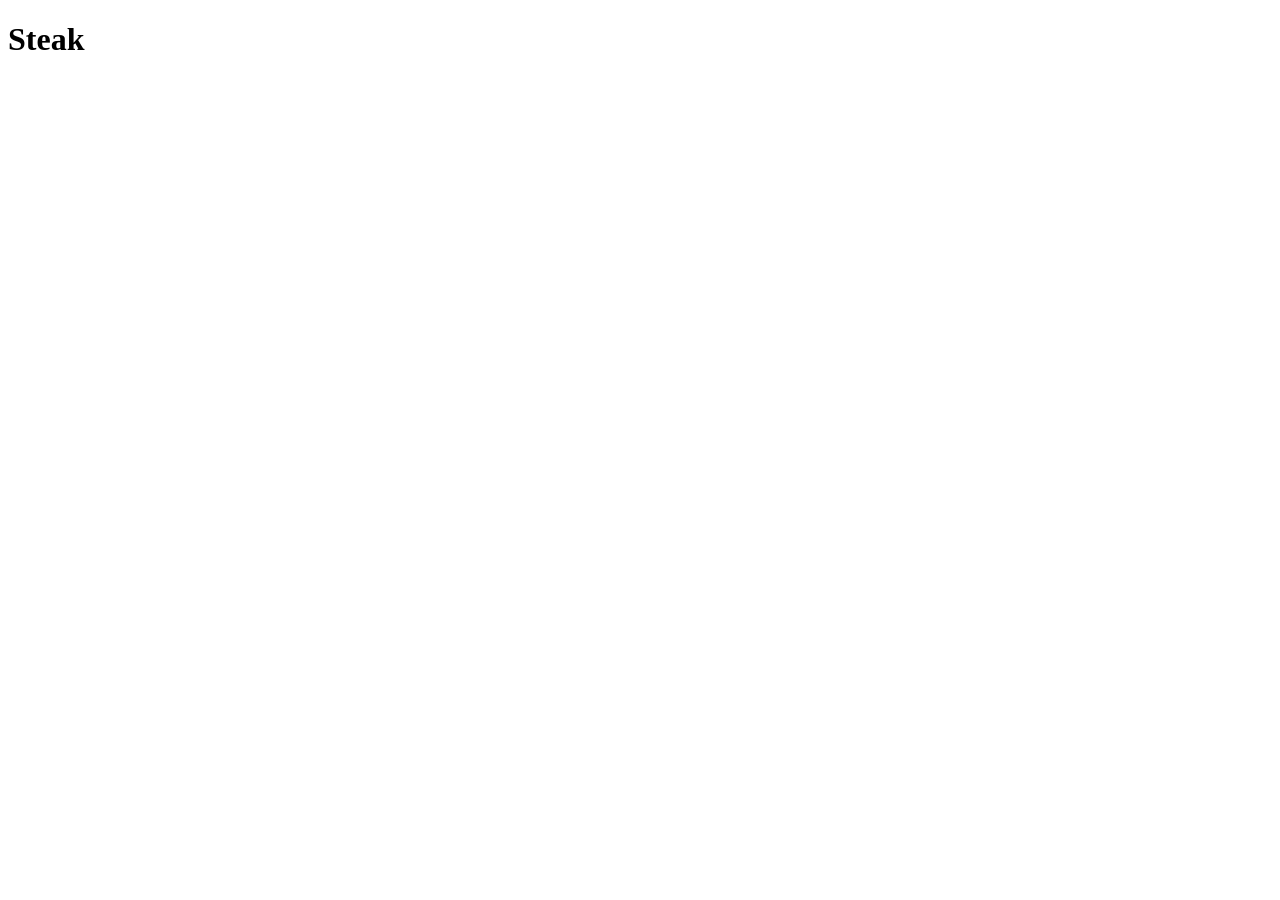
==== recipes/steak.html @ ee1a4886 "Added the first recipe Added the Steak recipe and placed it in a new 'recipes' directory. Also added" ====
<!DOCTYPE html>
<html lang="en">
<head>
    <meta charset="UTF-8">
    <meta name="viewport" content="width=device-width, initial-scale=1.0">
    <title>Steak</title>
</head>
<body>
    <h1>Steak</h1>
</body>
</html>
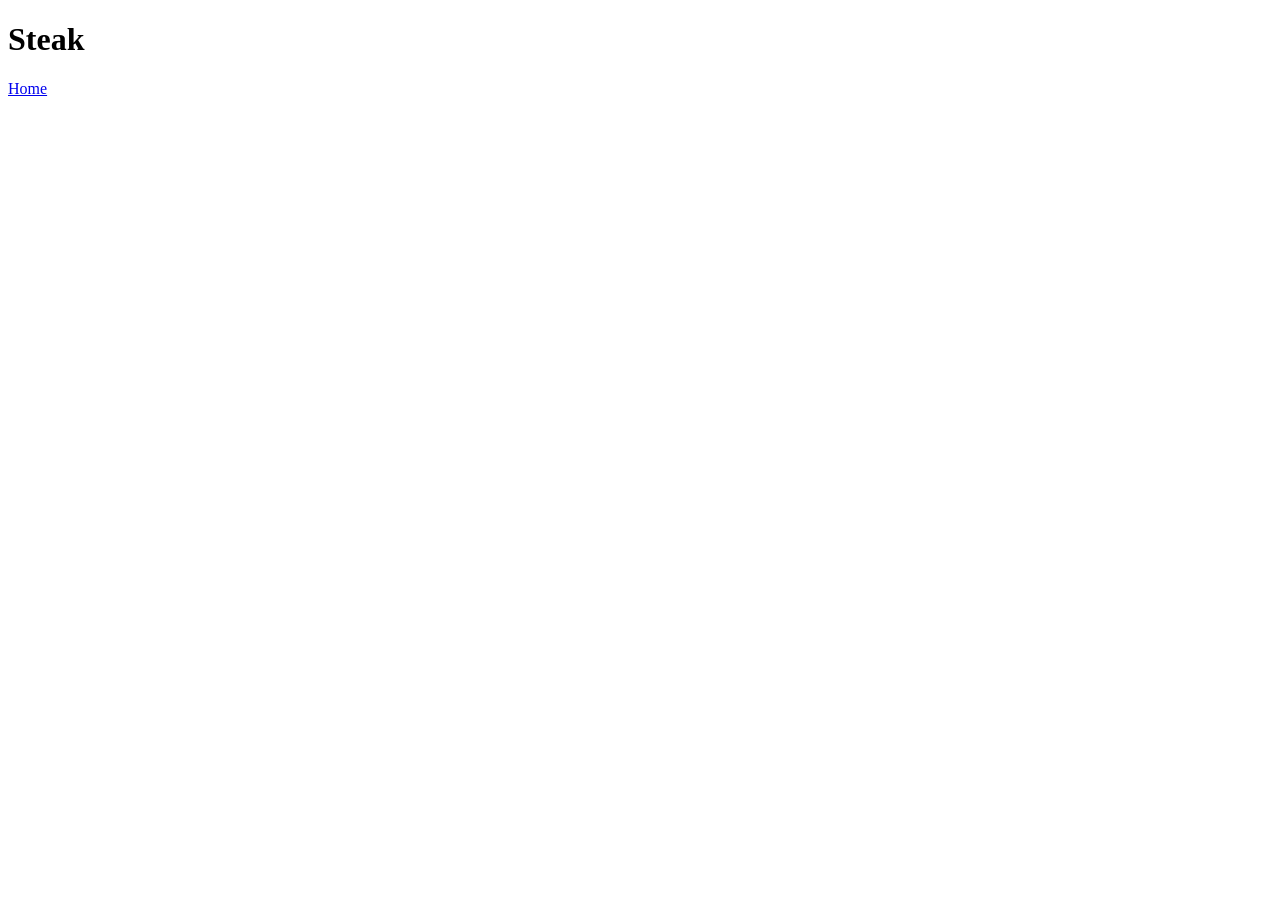
==== commit 4d39eef6: "Added a Home link to the Steak recipe" ====
--- a/recipes/steak.html
+++ b/recipes/steak.html
@@ -7,5 +7,7 @@
 </head>
 <body>
     <h1>Steak</h1>
+
+    <a href="../index.html">Home</a>
 </body>
 </html>
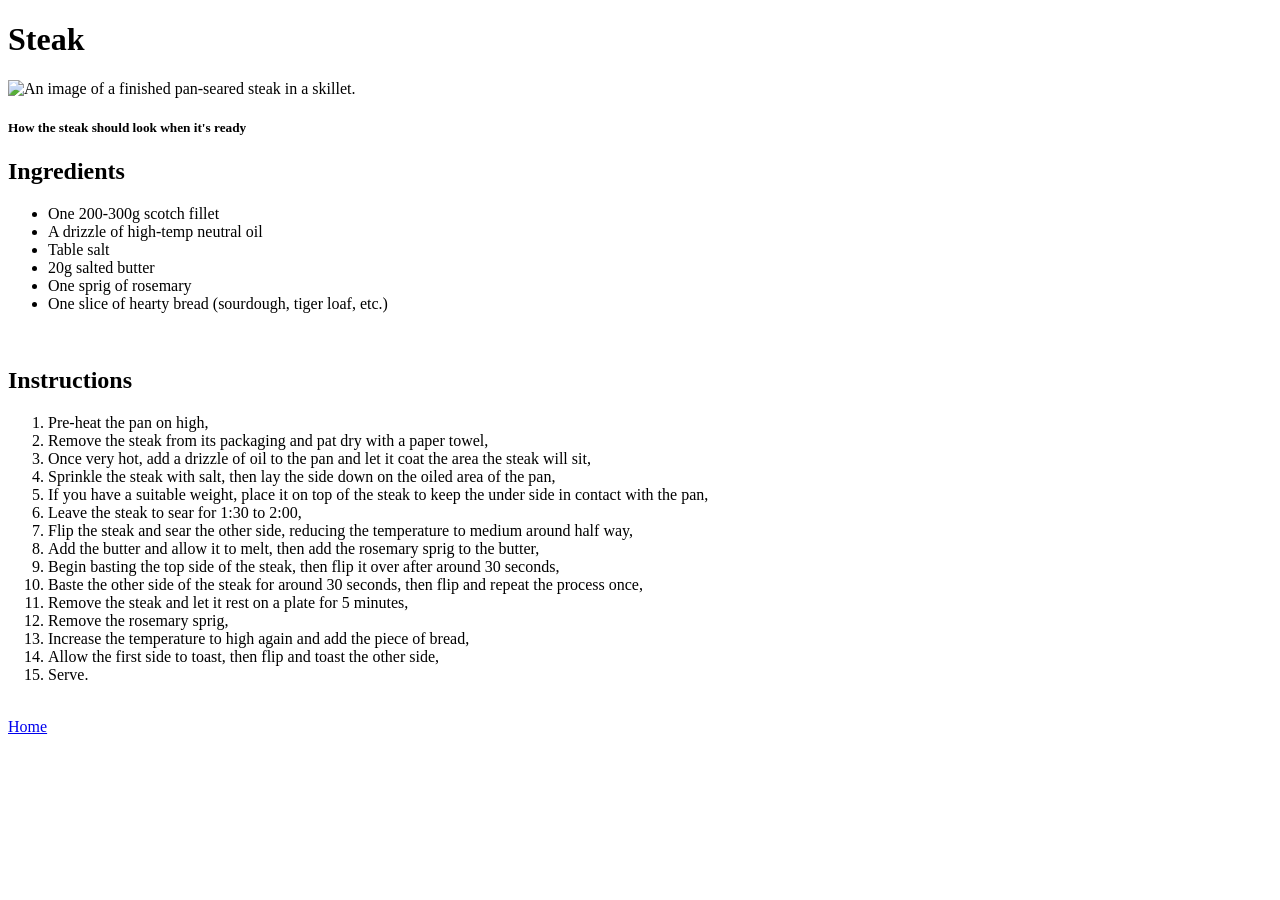
==== commit 89096a73: "Updated the steak recipe Filled out the steak recipe with an example image, a list of ingredients, a" ====
--- a/recipes/steak.html
+++ b/recipes/steak.html
@@ -7,7 +7,38 @@
 </head>
 <body>
     <h1>Steak</h1>
-
+    <!-- TODO: Set the size of the image so the content does jump as it loads -->
+    <img src="https://upload.wikimedia.org/wikipedia/commons/6/60/Crowd_Cow_seared_steak_in_a_cast_iron_pan.jpg?_=20210119085800" alt="An image of a finished pan-seared steak in a skillet.">
+    <h5>How the steak should look when it's ready</h5>
+    <h2>Ingredients</h2>
+    <ul>
+	<li>One 200-300g scotch fillet</li>
+	<li>A drizzle of high-temp neutral oil</li>
+	<li>Table salt</li>
+	<li>20g salted butter</li>
+	<li>One sprig of rosemary</li>
+	<li>One slice of hearty bread (sourdough, tiger loaf, etc.)</li>
+    </ul>
+    <br>
+    <h2>Instructions</h2>
+    <ol>
+	<li>Pre-heat the pan on high,</li>
+	<li>Remove the steak from its packaging and pat dry with a paper towel,</li>
+	<li>Once very hot, add a drizzle of oil to the pan and let it coat the area the steak will sit,</li>
+	<li>Sprinkle the steak with salt, then lay the side down on the oiled area of the pan,</li>
+	<li>If you have a suitable weight, place it on top of the steak to keep the under side in contact with the pan,</li>
+	<li>Leave the steak to sear for 1:30 to 2:00,</li>
+	<li>Flip the steak and sear the other side, reducing the temperature to medium around half way,</li>
+	<li>Add the butter and allow it to melt, then add the rosemary sprig to the butter,</li>
+	<li>Begin basting the top side of the steak, then flip it over after around 30 seconds,</li>
+	<li>Baste the other side of the steak for around 30 seconds, then flip and repeat the process once,</li>
+	<li>Remove the steak and let it rest on a plate for 5 minutes,</li>
+	<li>Remove the rosemary sprig,</li>
+	<li>Increase the temperature to high again and add the piece of bread,</li>
+	<li>Allow the first side to toast, then flip and toast the other side,</li>
+	<li>Serve.</li>
+    </ol>
+    <br>
     <a href="../index.html">Home</a>
 </body>
 </html>
